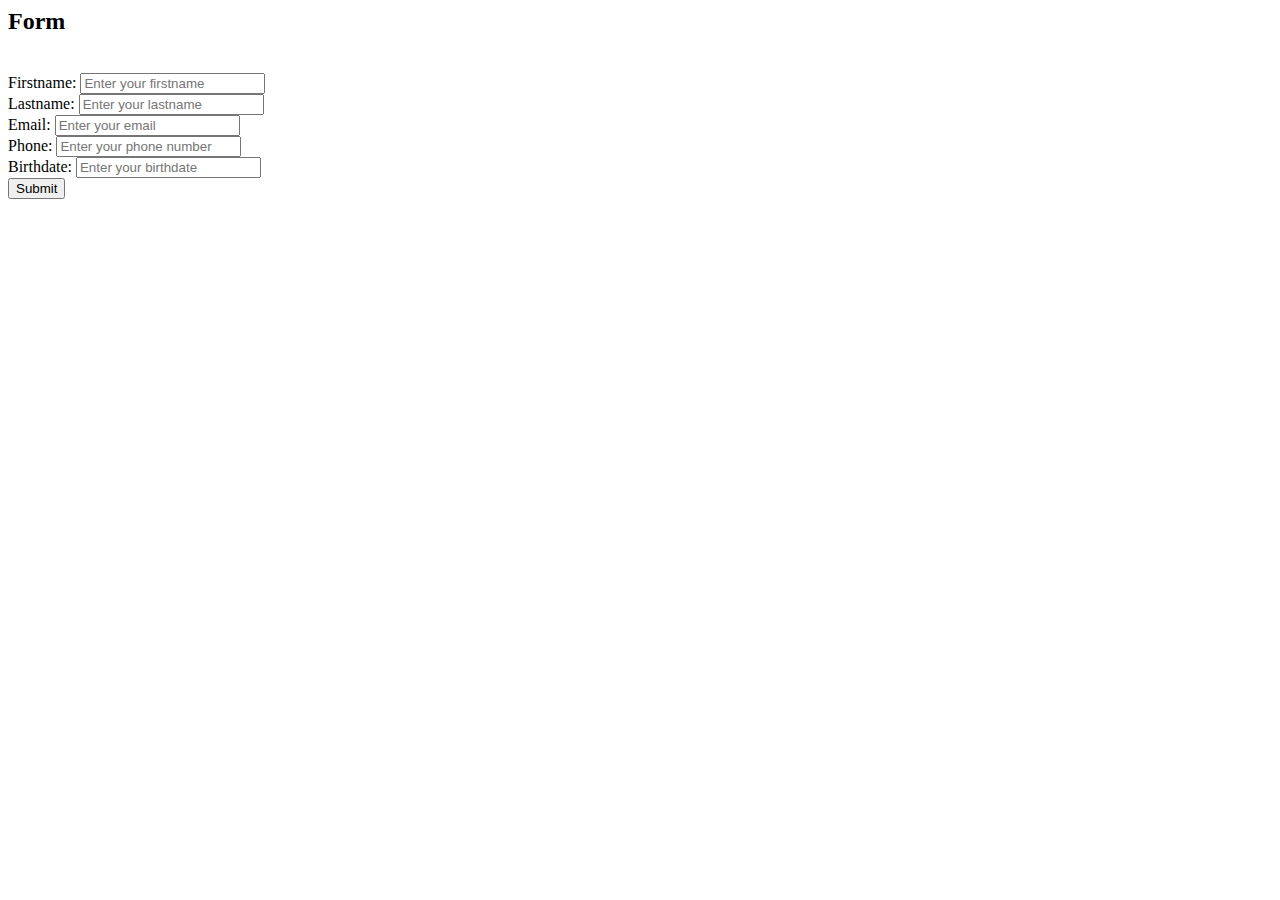
==== src/app/form/form.component.html @ 216fb1e5 "task 5, first commit" ====
<html>

<body>
<div class="container">
  <h2>Form</h2>
  <br/>
  <form action="">

    <div class="form-group">
      <label for="firstname">Firstname:</label>
      <input class="form-control" placeholder="Enter your firstname" name="firstname">
    </div>
       <div class="form-group">
      <label for="lastname">Lastname:</label>
      <input class="form-control" placeholder="Enter your lastname" name="lastname">
    </div>
      <div class="form-group">
      <label for="email">Email:</label>
      <input type="email" class="form-control" id="email" placeholder="Enter your email" name="email">
    </div>
     <div class="form-group">
      <label for="phone">Phone:</label>
      <input class="form-control" id="phone" placeholder="Enter your phone number" name="phone">
    </div>
     <div class="form-group">
      <label for="bd">Birthdate:</label>
      <input  class="form-control" id="bd" placeholder="Enter your birthdate" name="bd">
    </div>

    <button type="submit" class="btn btn-default">Submit</button>
  </form>
</div>

</body>

</html>
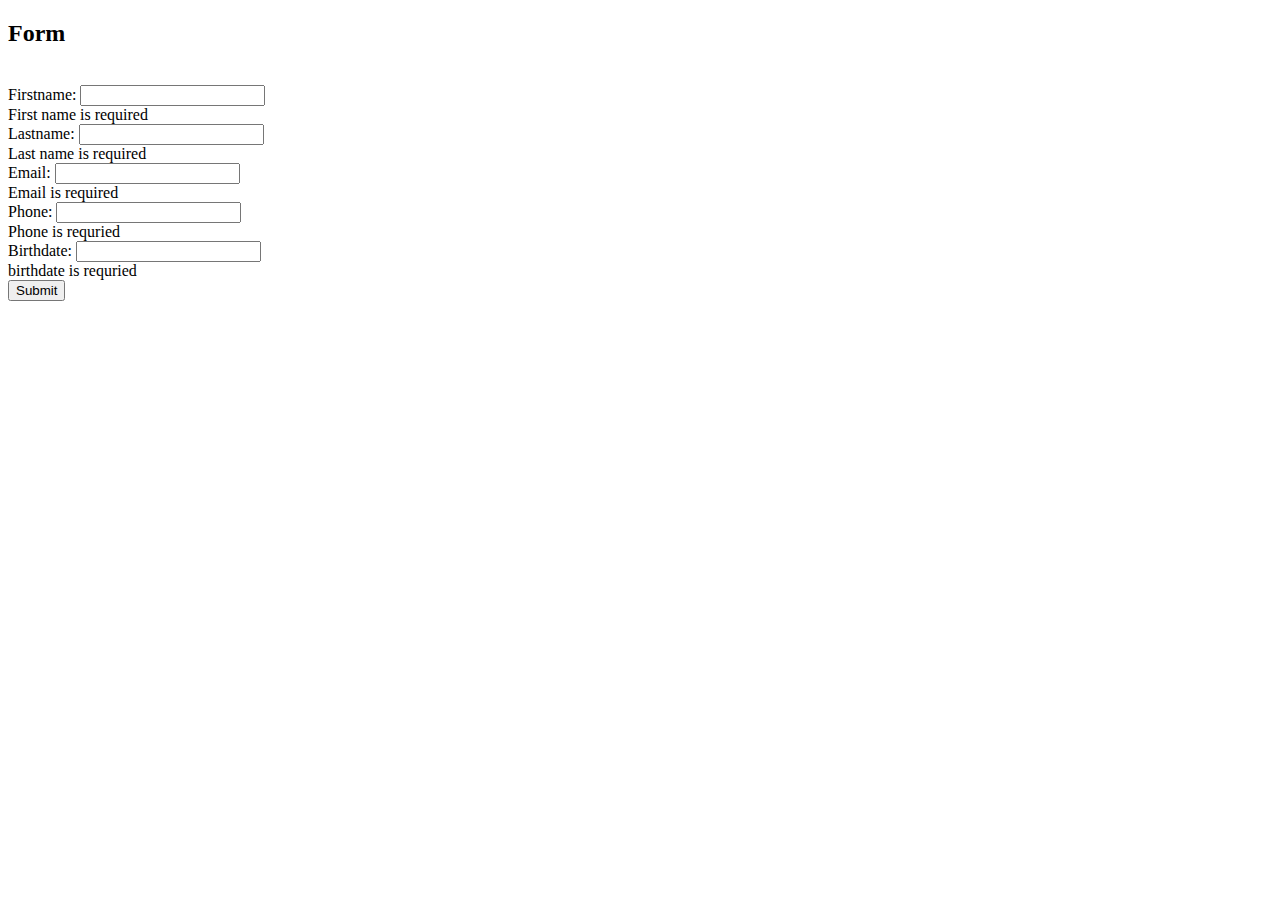
==== commit 72132182: "adding validation" ====
--- a/src/app/form/form.component.html
+++ b/src/app/form/form.component.html
@@ -1,33 +1,41 @@
+<!DOCTYPE html>
 <html>
 
 <body>
 <div class="container">
   <h2>Form</h2>
   <br/>
-  <form action="">
+  <form >
 
     <div class="form-group">
       <label for="firstname">Firstname:</label>
-      <input class="form-control" placeholder="Enter your firstname" name="firstname">
+      <input type="text" id="firstname"  ngModel name="firstname" #firstname="ngModel" (change)="log(firstname)" required class="form-control" >
+      <div class="alert alert-danger" *ngIf="firstname.touched && !firstname.valid"> First name is required </div>
     </div>
        <div class="form-group">
       <label for="lastname">Lastname:</label>
-      <input class="form-control" placeholder="Enter your lastname" name="lastname">
+      <input type="text" id="lastname" ngModel name="lastname" #lastname="ngModel" (change)="log(lastname)" required class="form-control" >
+      <div class="alert alert-danger" *ngIf="lastname.touched && !lastname.valid"> Last name is required </div>
     </div>
       <div class="form-group">
       <label for="email">Email:</label>
-      <input type="email" class="form-control" id="email" placeholder="Enter your email" name="email">
+      <input type="text"  id="email" ngModel name="email" #email="ngModel" (change)="log(email)" required class="form-control" >
+      <div class="alert alert-danger" *ngIf="email.touched && !email.valid"> Email is required </div>
     </div>
      <div class="form-group">
       <label for="phone">Phone:</label>
-      <input class="form-control" id="phone" placeholder="Enter your phone number" name="phone">
+      <input type="text" id="phone" ngModel name="phone" #phone="ngModel" (change)="log(phone)" required  class="form-control" >
+      <div class="alert alert-danger" *ngIf="phone.touched && !phone.valid"> Phone is requried </div>
     </div>
      <div class="form-group">
       <label for="bd">Birthdate:</label>
-      <input  class="form-control" id="bd" placeholder="Enter your birthdate" name="bd">
+      <input type="text" id="bd" ngModel name="bd" #bd="ngModel" (change)="log(bd)"  required  class="form-control">
+      <div class="alert alert-danger" *ngIf="bd.touched && !bd.valid"> birthdate is requried </div>
     </div>
 
     <button type="submit" class="btn btn-default">Submit</button>
+
+
   </form>
 </div>
 
